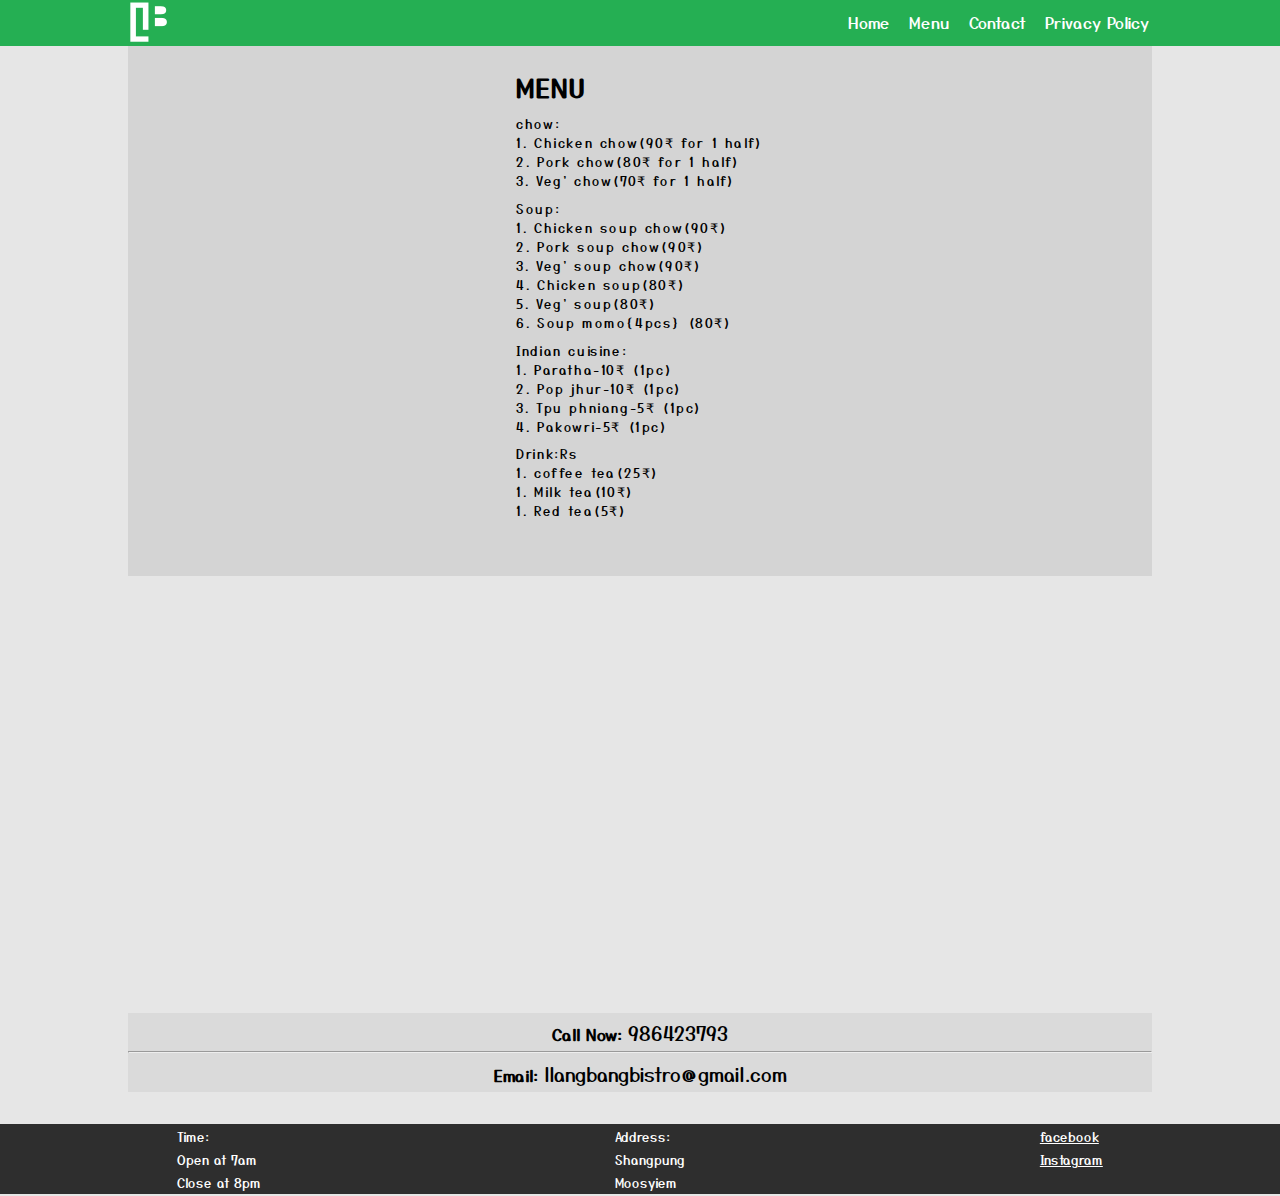
==== menu.html @ 3b8a1839 "change" ====
<!DOCTYPE html>
<html lang="en">

<head>
    <meta charset='utf-8'>
    <meta http-equiv='X-UA-Compatible' content='IE=edge'>
    <title>L.Langbang Bistro Website</title>
    <meta name='viewport' content='width=device-width, initial-scale=1'>
    <link rel='stylesheet' type='text/css' media='screen' href='css/style.css'>
    <link href="https://fonts.googleapis.com/css2?family=Yusei+Magic&display=swap" rel="stylesheet">
    <link rel="icon" href="./image/logopixel2.png" type = "image/x-icon">
    
</head>
<body>

  <header>
    <nav id="navbar">
      <div  class="header">
      <div ><a href="index.html" class="logo"></a></div>
        <ul class="nav"  id="nv">
          <a href="index.html"><li>Home</li></a>
		      <a href="menu.html"><li>Menu</li></a>
          <a href="#cont" id="cntac"><li>Contact</li></a>
          <a href="" id="prv"><li>Privacy Policy</li></a>
        </ul>
      </div>
	  <div class="burger" id="navop">
		  <div class="line1"></div>
		  <div class="line2"></div>
		  <div class="line3"></div>
	  </div>
    </nav>
</header>

<div id="mbo-d">
</div>
	
	<main>

	<section  class="menupg">
        <div>
		<div class="menunm">
      <h1>MENU</h1>
      <div>chow:                                              
            <p>1. Chicken chow(90&#8377; for 1 half)</P>
            <p>2. Pork chow(80&#8377; for 1 half)</p>
            <p>3. Veg' chow(70&#8377; for 1 half)</p>
      </div>

      <div>Soup:                                               
            <p>1. Chicken soup chow(90&#8377;)</p>
            <p>2. Pork soup chow(90&#8377;)</p>
            <p>3. Veg' soup chow(90&#8377;)</p>
            <p>4. Chicken soup(80&#8377;)</p>
            <p>5. Veg' soup(80&#8377;)</p>
            <p>6. Soup momo{4pcs} (80&#8377;)</p>
      </div>

      <div>Indian cuisine:                                          
            <p>1. Paratha-10&#8377; (1pc)</p>
            <p>2. Pop jhur-10&#8377; (1pc)</p>
            <p>3. Tpu phniang-5&#8377; (1pc)</p>
            <p>4. Pakowri-5&#8377; (1pc)</p>
      </div>

			<div>Drink:Rs
            <p>1. coffee tea(25&#8377;)</p>	
            <p>1. Milk tea(10&#8377;)</p>	
            <p>1. Red tea(5&#8377;)</p>	
      </div>
		</div>	
        </div>
    </section>

<div id="map" class="col-md-6 col-sm-6 col-xs-12">
  <a href="https://goo.gl/maps/NJChgNuBfyyqS7uT8" target="_blank">
    <div id="map-tile">
    <iframe src="https://www.google.com/maps/embed?pb=!1m18!1m12!1m3!1d3601.745974519477!2d92.35362931449018!3d25.480156426416283!2m3!1f0!2f0!3f0!3m2!1i1024!2i768!4f13.1!3m3!1m2!1s0x3750052fcbda7255%3A0xc67d109268aaf64d!2sL%20Langbang%20Food!5e0!3m2!1sen!2sin!4v1592208981000!5m2!1sen!2sin" width="100%" height="400px" frameborder="0" style="border:0;" allowfullscreen="" aria-hidden="false" tabindex="0"></iframe>
    <!--<iframe src="https://www.google.com/maps/embed?pb=!1m18!1m12!1m3!1d3084.675372390488!2d-76.71386218529199!3d39.3635874269356!2m3!1f0!2f0!3f0!3m2!1i1024!2i768!4f13.1!3m3!1m2!1s0x89c81a14e7817803%3A0xab20a0e99daa17ea!2sDavid+Chu&#39;s+China+Bistro!5e0!3m2!1sen!2sus!4v1452824864156" width="100%" height="250" frameborder="0" style="border:0" allowfullscreen></iframe>-->
    </div>
  </a>
</div>



<section id="cont">
		<div class="phone">
			<a href="tel:986423793"><b>Call Now:</b>
      <span>986423793</span>
      </a>
    </div>
    <hr>
		<div class="email">
			<a href="mailto:llangbangbistro@gmail.com"><b>Email:</b>
      <span>llangbangbistro@gmail.com</span>
      </a>
		</div>
	</section>

</main>

<footer>
        
        <section class="footer-content">
          <div class="address"> 
            <P>Time:</p>       
            <p>Open at 7am</p>
            <p>Close at 8pm</p>
          </div>

          <div class="address"> 
            <p>Address:</p>       
            <p>Shangpung</p>
            <p>Moosyiem</p>
          </div>

          <div class="info">
            <p><a href="#">facebook</a></p>
            <p><a href="https://www.instagram.com/langbangbistro/" target="_blank">Instagram</a></p>
          </div>

        </section>

      </footer> 

   <script src="./js/jquery-3.5.1.js"></script>
   <script src="./js/script.js"></script> 
</body>

</html>
---- css/style.css ----
* {
    margin: 0;
    padding: 0;
    box-sizing: border-box;
    font-family: 'Yusei Magic',sans-serif;
}

body {
    background-color: rgb(230, 230, 230);
}
.boD{
    background-color: rgb(0, 0, 0);
    position: absolute;
    top: 0%;
    width: 100%;
    height: 103.4rem;
    opacity: .4;
    z-index: 1;
}
.mboD{
    background-color: rgb(0, 0, 0);
    position: absolute;
    top: 0%;
    width: 100%;
    height: 75em;
    opacity: .4;
    z-index: 1;
}

/* start header */
#navbar {  
    background-color: rgb(37, 175, 83);
    transition: background-color 0.4s;
   width: 100%;
   z-index: 2;
   position: fixed;
}

  
  .logo a {
    list-style: none;
    text-decoration: none;
    font-size: 1.6rem;
    color: #ffffff;
  }

.nav {
    display: flex;
    justify-content: space-around;
    width: 10rem;
}
.nav a {
    list-style: none;
    text-decoration: none;
    font-size: 1.2rem;
    color: #ffffff;
}
.nav a:hover {
    cursor: pointer; 
    opacity: .8;
} 

.burger{
    cursor: pointer;
}
/* end header */

/* start intro */

.intro {
    margin-top: 4.5rem;
    display: flex;
    flex-flow: column;
    justify-items: center;
}
.greeding {
    font-size: 4rem;
    color: #FFF2F2;
    font-style:italic;
    letter-spacing: 0.4rem;
    text-shadow:1px 2px 2px #000 ;
}
.title {
    align-self: center;
    color: #ffffff;
    margin: 3.4rem;
    font-style:italic;
    text-shadow:1px 2px 2px #000 ;
    letter-spacing: 0.4rem;
}
/* end intro */

/* start Homepage */

.des {
    background-image: url("../image/img/img2.jpg");
    background-position: center;
    background-size: 24rem;
    overflow: hidden;
    width: 100%;
    height: 20rem;
    overflow: hidden;
}
.desinfo{
    text-align: center;
    left: 10%;
    margin-top: 20%;
    color: rgb(255, 255, 255);
    font-size: large;
}
.des2 {
    background-image: url("../image/11.jpg");
    background-position: bottom;
    background-size: 26rem;
    overflow: hidden;
    width: 100%;
    height: 20rem;
    overflow: hidden;
}
.des2info a {
    display: flex;
    justify-content: flex-end;
    margin-top: 13em;
    color: rgb(226, 226, 226);
    font-size: large;
}

.notice {
    background-color: rgb(218, 218, 218);
    padding: 5% 10%;
    text-align: center;
    color: rgb(26, 26, 26);
}
#about {
    height: 0px;
    width: 100% !important;
    overflow: hidden;
    font-size: 1rem;
    padding: 5% 20%;
    letter-spacing: .8px;

  -webkit-transition: height 0.8s;
  -moz-transition: height 0.8s;
  transition: height 0.8s;
}
.open {
  background-color: rgb(219, 219, 219);
  margin-top: 1rem;
  text-align: center;
  
  height: 31em !important;
  
  -webkit-transition: height 2s;
  -moz-transition: height 2s;
  transition: height 2s;
}


#cont {
    margin: 2rem 0 0;
    background-color: rgb(218, 218, 218);
}

#cont div {
    display: flex;
    flex-flow: column;
    justify-content: space-between;
    align-items: flex-start;
    height: 2.8rem;
} 
#cont a {
    text-decoration: none;
    color: rgb(0, 0, 0);
    border-radius: 15%;
    padding: .4rem;
}
.phone span {
    font-size: 1.2rem;
}
.email span {
    font-size: 1.2rem;
}
  
/* end homepage */

.gallery {
    display: grid;
    grid-template-columns: repeat(auto-fit, minmax(100px,1fr));
    grid-column-gap: 2px;
    grid-row-gap: 2px;
    padding: 2px;
}
.gallery img{
    width: 100%;
}
.gcontainer{
    text-align: center;
    background-color:  rgb(218, 218, 218);
    color: #1a1a1a;
    letter-spacing: .2em;
    margin-top: 1em;
}


/* start footer */
footer {
    width: 100%;;
    position: relative;
    height: 4.6rem;
    background-color: #2e2e2e !important;
}
/* end footer */

/* menu page */

.menupg {
    position: relative;
    display: flex;
    flex-direction: column;
    align-items: center;
    background-color: rgb(212, 212, 212);
    padding-top: 4em;
}
.menunm {
    position: relative;
    display: flex;
    flex-direction: column;
    justify-content: space-around;
    background-color: rgb(212, 212, 212);
    height: 40em;
    padding-bottom: 4em;
    letter-spacing: .2ch;
    font-size: .8em;
}

/* end menu page */

.greeting {
    position: relative;
    display: flex;
    flex-direction: column;
    justify-content: center;
    align-items: center;
    height: 100vh;
}
.greeting h1 {
    margin-top: 2em;
    text-align: center;
}


/********** Large devices only **********/
@media (min-width: 1200px) {

    main{
        display: flex;
        flex-direction: column;
        width: 80%;
        justify-content: center;
        margin: 0% 10% ;
    }
    
    .logo{
        position: absolute;
        left: 8rem;
        background-image: url("../image/logoipixel2.png");
        width: 43px;
        height: 46px;
    }
  #navbar { 
      width: 100%;
      height: 46px;
   }
   .nav {
       position: absolute;
       right: 7.6rem;
      width: 20rem;
  }
  .nav a {
      margin-top: .6rem;
      list-style: none;
      text-decoration: none;
      font-size: 1rem;
      color: #ffffff;
  }
  .des {
      background-image: url("../image/img/img2.jpg");
      background-position: center;
      background-size: 64rem;
      overflow: hidden;
      width: 100%;
      height: 100vh;
      overflow: hidden;
  }
  .desinfo{
      text-align: center;
      left: 10%;
      margin-top: 20%;
      color: rgb(226, 226, 226);
      font-size: large;
  }
  .des2 {
      background-image: url("../image/11.jpg");
      background-position: bottom;
      background-size: 64rem;
      overflow: hidden;
      width: 100%;
      height: 40rem;
      overflow: hidden;
  }
  .des2info a {
      display: flex;
      justify-content: flex-end;
      margin-top: 13em;
      color: rgb(226, 226, 226);
      font-size: large;
  }
  
  

  /* start homepage */
  .content {
      clear: both;
      display: flex;
      justify-content: space-around;
      margin: 2%;
  }

  .menu {
    margin: 0 1% 0;
    width: 90%;
    height: 18rem;
    border-radius: 4%;
}
.menuimg {
    background-image: url("../image/img/abtimg.jpg");
        background-position: top;
        background-size: 30rem;
        overflow: hidden;
        width: 100%;
        height: 100%;
        border-radius: 4%;
}

.menu a{
    text-decoration: none;
}
.menu a {
    text-align: center;
    color: rgb(255, 255, 255);
    font-size: 1.2rem;
}

  .mng {
      
      width: 90%;
      height: 18rem;
      border-radius: 4%;
  }
  .mngimg {
      background-image: url("../image/img/img1.jpg");
          background-position: top;
          background-size: 30rem;
          overflow: hidden;
          width: 100%;
          height: 100%;
          border-radius: 4%;
  }
  .mng a{
      text-decoration: none;
  }
  .mng a {
      text-align: center;
      color: rgb(255, 255, 255);
      font-size: 1.2rem;
  }

  
  .notice {
      background-color: rgb(219, 219, 219);
      padding: 5% 20%;
      text-align: center;
      color: rgb(26, 26, 26);
      font-size: 1rem;
  }

  #about {
    padding: 40px 30px;
}
.open {
    height: 16rem !important;
    margin-bottom: 1rem;
}

#cont {
  margin: 2rem 0 0;
  background-color: rgb(218, 218, 218);
  font-size: 1rem;
}

#cont div {
  display: flex;
  flex-flow: column;
  justify-content: space-around;
  align-items: center;
  height: 2.4rem;
} 
#cont a {
  text-decoration: none;
  color: rgb(0, 0, 0);
  border-radius: 15%;
  padding: .4rem;
}
.phone span{
  font-size: 1.2rem;
}
.email span {
  font-size: 1.2rem;
}
#cont a:hover {
    opacity: .8;
}
  /* end homepage */


/* start footer */
footer {
  margin-top: 2rem;
  width: 100%;
  bottom: 0%;
  position: relative;
  height: 4.4rem;
  background-color: #222222;
}
  .footer-content {
      display:flex;
      justify-content: space-around;
      font-size: .8rem;
      color: #ffffff;
  }
  .address, .info {
      margin-top: .2rem;
  }
  .address p {
      margin-bottom: 4px;
  }
  .info p {
      margin-bottom: 4px;
  }
  .info a{
      color: #ffffff;
  }
  /* End footer */
    
  }
  
  /********** Medium devices only (ipadpro) **********/
  @media (min-width: 992px) and (max-width: 1199px) {
      .logo{
          position: absolute;
          left:10px;
          background-image: url("../image/logoipixel2.png");
          width: 43px;
          height: 46px;
      }
    #navbar {  
        width: 100%;
        height: 47px;
     }
     .nav a{
         font-size: 2em;
         letter-spacing: .2ch;
     }

     .nav{
        background-color: rgb(37, 175, 83);
        display: flex;
        flex-flow: column;
        align-items: center;
        position: absolute;
        right: 0px;
        width: 60%;
        height: 94vh;
        margin-top: 2.9em;
        overflow: hidden;
        transform: translatex(100%);
        transition: transform 0.2s;   
    }
    .navopen{
        background-color: rgb(37, 175, 83);
        margin-top: 2.9em;
        transform: translatex(0%);
        transition: transform 0.4s;  
    }
    .burger{
        display: flex;
        flex-direction: column;
        position: absolute;
        right: 29px;
        height: 3em;
        width: 30px;
        margin-top: 1em;
    }
    .line1,.line2,.line3 {
        background-color: #FFF2F2;
        height: 2px;
        width: 30px;
        margin: 2px 0;
        z-index: 2;
    }
    .line1{
        
        transition: transform 0.4s;
    }
    .line2{
        opacity: 1;
        transition: opacity 1s;
    }
    .line3{
        
        transition: transform 0.4s;
    }
    .toggle .line1 {
        transform: rotate(-45deg) translate(-5.8px,4.6px);
        transition: transform 0.4s;
      }
      .toggle .line2 {
        opacity: 0;
        transition: opacity 0s;
      }
      .toggle .line3 {
        transform: rotate(45deg) translate(-4px,-3px);
        transition: transform 0.4s;
      }


    .des {
        background-image: url("../image/img/img2.jpg");
        background-position: center;
        background-size: 64rem;
        overflow: hidden;
        width: 100%;
        height: 40rem;
        overflow: hidden;
    }
    .desinfo{
        text-align: center;
        left: 10%;
        margin-top: 20%;
        color: rgb(226, 226, 226);
        font-size: large;
    }
    .des2 {
        background-image: url("../image/11.jpg");
        background-position: bottom;
        background-size: 64rem;
        overflow: hidden;
        width: 100%;
        height: 40rem;
        overflow: hidden;
    }
    .des2info a {
        display: flex;
        justify-content: flex-end;
        margin-top: 13em;
        color: rgb(226, 226, 226);
        font-size: large;
    }
    
   

    /* start homepage */
    .content {
        clear: both;
        display: flex;
        justify-content: space-around;
        margin: 2%;
    }
    .menu {
        margin: 0 1% 0;
        width: 90%;
        height: 18rem;
        border-radius: 4%;
    }
    .menuimg {
        background-image: url("../image/img/abtimg.jpg");
            background-position: top;
            background-size: 30rem;
            overflow: hidden;
            width: 100%;
            height: 100%;
            border-radius: 4%;
    }
    
    .menu a{
        text-decoration: none;
    }
    .menu a {
        text-align: center;
        color: rgb(255, 255, 255);
        font-size: 1.2rem;
    }


    .mng {
        
        width: 90%;
        height: 18rem;
        border-radius: 4%;
    }
    .mngimg {
        background-image: url("../image/img/img1.jpg");
            background-position: top;
            background-size: 30rem;
            overflow: hidden;
            width: 100%;
            height: 100%;
            border-radius: 4%;
    }
    .mng a{
        text-decoration: none;
    }
    .mng a {
        text-align: center;
        color: rgb(255, 255, 255);
        font-size: 1.2rem;
    }

    #map-tile{
        height: 400px;
    }
    
    .notice {
        background-color: rgb(219, 219, 219);
        padding: 5% 10%;
        text-align: center;
        color: rgb(26, 26, 26);
        font-size: 2rem;
    }

    #about {
        padding: 4px 30px;
        font-size: 1.3em;
    }
    .open {
        height: 16rem !important;
        margin-bottom: 1rem;
    }
  
  #cont {
    margin: 2rem 0 0;
    background-color: rgb(218, 218, 218);
    font-size: 1.2rem;
}

#cont div {
    display: flex;
    flex-flow: column;
    justify-content: space-around;
    align-items: center;
    height: 2.4rem;
} 
#cont a {
    text-decoration: none;
    color: rgb(0, 0, 0);
    border-radius: 15%;
    padding: .4rem;
}
.phone span{
    font-size: 1.4rem;
}
.email span {
    font-size: 1.4rem;
}
    
    /* end homepage */


/* start footer */
footer {
    margin-top: 2rem;
    width: 100%;
    bottom: 0%;
    position: relative;
    height: 8rem;
    background-color: #222222;
}
    .footer-content {
        display:flex;
        justify-content: space-around;
        font-size: 1.4rem;
        color: #ffffff;
    }
    .address, .info {
        margin-top: .4rem;
    }
    .address p {
        margin-bottom: 4px;
    }
    .info p {
        margin-bottom: 4px;
    }
    .info a{
        color: #ffffff;
    }
    /* End footer */

  }
  
  
  /********** Small devices only  (ipad)**********/
  @media (min-width: 768px) and (max-width: 991px) {
    .logo{
        position: absolute;
        left: 10px;
        background-image: url("../image/logoipixel2.png");
        width: 43px;
        height: 46px;
    }
    #navbar {
        height: 47px;
    }

    .nav{
        background-color: rgb(37, 175, 83);
        display: flex;
        flex-flow: column;
        align-items: center;
        position: absolute;
        right: 0px;
        width: 60%;
        height: 96vh;
        margin-top: 2.9em;
        overflow: hidden;
        transform: translatex(100%);
        transition: transform 0.2s;     
    }
    .navopen{
        background-color: rgb(37, 175, 83);
        margin-top: 2.9em;
        transform: translatex(0%);
        transition: transform 0.4s;   
    }
    .burger{
        display: flex;
        flex-direction: column;
        position: absolute;
        right: 29px;
        height: 3em;
        width: 30px;
        margin-top: 1em;
    }
    .line1,.line2,.line3 {
        background-color: #FFF2F2;
        height: 2px;
        width: 30px;
        margin: 2px 0;
        z-index: 2;
    }
    .line1{
        
        transition: transform 0.4s;
    }
    .line2{
        opacity: 1;
        transition: opacity 1s;
    }
    .line3{
        
        transition: transform 0.4s;
    }
    .toggle .line1 {
        transform: rotate(-45deg) translate(-5.8px,4.6px);
        transition: transform 0.4s;
      }
      .toggle .line2 {
        opacity: 0;
        transition: opacity 0s;
      }
      .toggle .line3 {
        transform: rotate(45deg) translate(-4px,-3px);
        transition: transform 0.4s;
      }


    .des {
        background-image: url("../image/img/img2.jpg");
        background-position: center;
        background-size: 88rem;
        overflow: hidden;
        width: 100%;
        height: 100vh;
        overflow: hidden;
    }
    .desinfo{
        text-align: center;
        left: 10%;
        margin-top: 20%;
        color: rgb(226, 226, 226);
        font-size: large;
    }
    .des2 {
        background-image: url("../image/11.jpg");
        background-position: bottom;
        background-size: 48rem;
        overflow: hidden;
        width: 100%;
        height: 20rem;
        overflow: hidden;
    }
    .des2info a {
        display: flex;
        justify-content: flex-end;
        margin-top: 13em;
        color: rgb(226, 226, 226);
        font-size: large;
    }
    
   

    /* start homepage */
    .content {
        clear: both;
        display: flex;
        justify-content: space-around;
    }
    .menu {
        margin: 2% 1% 0;
        width: 90%;
        height: 18rem;
        border-radius: 4%;
    }
    .menuimg {
        background-image: url("../image/img/abtimg.jpg");
            background-position: top;
            background-size: 27rem;
            overflow: hidden;
            width: 100%;
            height: 100%;
            border-radius: 4%;
    }
    
    .menu a{
        text-decoration: none;
    }
    .menu a {
        text-align: center;
        color: rgb(255, 255, 255);
        font-size: 1.2rem;
    }


    .mng {
        margin: 2%;
        width: 90%;
        height: 18rem;
        border-radius: 4%;
    }
    .mngimg {
        background-image: url("../image/img/img1.jpg");
        background-position: top;
        background-size: 27rem;
        overflow: hidden;
        width: 100%;
        height: 100%;
        border-radius: 4%;
    } 
    
    .mng a {
        text-decoration: none;
        text-align: center;
        color: rgb(255, 255, 255);
        font-size: 1.2rem;
    }
    
    
    .notice {
        background-color: rgb(219, 219, 219);
        padding: 5% 10%;
        text-align: center;
        font-size: 1.4rem;
        color: rgb(26, 26, 26);
    }

    #about {
        padding: 4px 30px;
    }
    .open {
        height: 16rem !important;
        margin-bottom: 1rem;
    }  

  
  #cont {
    margin: 2rem 0 0;
    background-color: rgb(218, 218, 218);
    font-size: 1.4rem;
}

#cont div {
    display: flex;
    flex-flow: column;
    justify-content: space-around;
    align-items: center;
    height: 2.4rem;
} 
#cont a {
    text-decoration: none;
    color: rgb(0, 0, 0);
    border-radius: 15%;
    padding: .4rem;
}
.phone span{
    font-size: 1.6rem;
}
.email span {
    font-size: 1.6rem;
}
    
    /* end homepage */


/* start footer */
footer {
    margin-top: 2rem;
    width: 100%;
    bottom: 0%;
    position: relative;
    height: 4.6rem;
    background-color: #222222;
}
    .footer-content {
        display:flex;
        justify-content: space-around;
        font-size: 1rem;
        color: #ffffff;
    }
    .address, .info {
        margin-top: .4rem;
    }
    .address p {
        margin-bottom: 4px;
    }
    .info p {
        margin-bottom: 4px;
    }
    .info a{
        color: #ffffff;
    }
    /* End footer */

  }
  
  
  /********** Extra small devices only (SURFACE DOU)**********/
  @media (min-width: 480px) and (max-width: 767px) {

    .logo{
        position: absolute;
        left: 34px;
        background-image: url("../image/logoipixel2.png");
        width: 43px;
        height: 46px;
    }
    #navbar {
        height: 47px;
    }
    
    .nav{
        background-color: rgb(37, 175, 83);
        display: flex;
        flex-flow: column;
        align-items: center;
        position: absolute;
        right: 0px;
        width: 60%;
        height: 94vh;
        margin-top: 2.9em;
        overflow: hidden;
        transform: translatex(100%);
        transition: transform 0.2s;   
    }
    .navopen{
        background-color: rgb(37, 175, 83);
        margin-top: 2.9em;
        transform: translatex(0%);
        transition: transform 0.4s;  
    }
    .burger{
        display: flex;
        flex-direction: column;
        position: absolute;
        right: 29px;
        height: 3em;
        width: 30px;
        margin-top: .8em;
    }
    .line1,.line2,.line3 {
        background-color: #FFF2F2;
        height: 2px;
        width: 30px;
        margin: 2px 0;
        z-index: 2;
    }
    .line1{
        
        transition: transform 0.4s;
    }
    .line2{
        opacity: 1;
        transition: opacity 1s;
    }
    .line3{
        
        transition: transform 0.4s;
    }
    .toggle .line1 {
        transform: rotate(-45deg) translate(-5.8px,4.6px);
        transition: transform 0.4s;
      }
      .toggle .line2 {
        opacity: 0;
        transition: opacity 0s;
      }
      .toggle .line3 {
        transform: rotate(45deg) translate(-4px,-3px);
        transition: transform 0.4s;
      }


    .des {
        background-image: url("../image/img/img2.jpg");
        background-position: center;
        background-size: 34rem;
        overflow: hidden;
        width: 100%;
        height: 20rem;
        overflow: hidden;
    }
    .desinfo{
        text-align: center;
        left: 10%;
        margin-top: 20%;
        color: rgb(226, 226, 226);
        font-size: large;
    }
    .des2 {
        background-image: url("../image/11.jpg");
        background-position: bottom;
        background-size: 34rem;
        overflow: hidden;
        width: 100%;
        height: 20rem;
        overflow: hidden;
    }
    .des2info a {
        display: flex;
        justify-content: flex-end;
        margin-top: 13em;
        color: rgb(226, 226, 226);
        font-size: large;
    }
    
    .greeding {
        position: absolute;
        margin: 0% 30% ;
        font-size: 1rem;
        color: #FFF2F2;
        font-style:italic;
        letter-spacing: 0.4rem;
        text-shadow:1px 2px 2px #000 ;
    }
    .title {
        position: absolute;
        margin: 80% 26% 20%;
        font-size: .6rem;
        color: #FFF2F2;
        font-style:italic;
        letter-spacing: 0.4rem;
    }

    .cake{
        background-image: url("../image/28.jpg");
        background-position: center;
        background-size: 33rem;
        overflow: hidden;
        border: 2px solid #000;
        width: 100%;
        height: 33rem;
    }

    /* start homepage */
    .content {
        clear: both;
        display: flex;
        flex-flow: column;
        align-items: center;
        justify-content: space-around;
        margin: 2%;
    }
    .menu {
        margin: 0 1% 2%;
        width: 90%;
        height: 18rem;
        
    }
    .menuimg {
        background-image: url("../image/img/abtimg.jpg");
            background-position: top;
            background-size: 30rem;
            overflow: hidden;
            width: 100%;
            height: 100%;
            border-radius: 4%;
    }
    
    .menu a{
        text-decoration: none;
    }
    .menu a {
        text-align: center;
        color: rgb(255, 255, 255);
        font-size: 1.2rem;
    }


    .mng {
        
        width: 90%;
        height: 18rem;
        border-radius: 4%;
    }
    .mngimg {
        background-image: url("../image/img/img1.jpg");
            background-position: top;
            background-size: 30rem;
            overflow: hidden;
            width: 100%;
            height: 100%;
            border-radius: 4%;
    }
    .mng a{
        text-decoration: none;
    }
    .mng a {
        text-align: center;
        color: rgb(255, 255, 255);
        font-size: 1.2rem;
    }
    
    /* end homepage */

    #about {
        padding: 4px 30px;
    }
    .open {
        height: 16rem !important;
        margin-bottom: 1rem;
    }
    
    #cont {
        margin: 2rem 0 0;
        background-color: rgb(218, 218, 218);
    }

    #cont div {
        display: flex;
        flex-flow: column;
        justify-content: space-between;
        align-items: flex-start;
        height: 2.4rem;
        padding-left: 16%;
    } 
    #cont a {
        text-decoration: none;
        color: rgb(0, 0, 0);
        border-radius: 15%;
        padding: .4rem;
    }
    .phone span {
        font-size: 1rem;
    }
    .email span {
        font-size: 1rem;
    }


/* start footer */
footer {
    margin-top: 2rem;
    width: 100%;
    bottom: 0%;
    position: relative;
    height: 4.6rem;
    background-color: #222222;
    }   
    .footer-content {
        display:flex;
        justify-content: space-around;
        font-size: 1rem;
        color: #ffffff;
    }
    .address, .info {
        margin-top: .2em;
    }
    .address p {
        margin-bottom: 4px;
    }
    .info p {
        margin-bottom: 4px;
    }
    .info a{
        color: #ffffff;
    }
    /* End footer */

  }
  
  /********** Super extra small devices Only :-) (e.g., pixel 2) **********/

@media (min-width: 377px) and (max-width: 479px) {
    #navbar{
        height: 48px;
    }
    .logo{
        position: absolute;
        left: 18px;
        background-image: url("../image/logoipixel2.png");
        width: 43px;
        height: 46px;
    }
    .nav{
        background-color: rgb(37, 175, 83);
        display: flex;
        flex-flow: column;
        align-items: center;
        position: absolute;
        right: 0px;
        height: 94vh;
        width: 60%;
        margin-top: 2.9em;
        overflow: hidden;
        transform: translatex(100%);
        transition: transform 0.2s;  
    }
    .navopen{
        transform: translatex(0%);
        background-color: rgb(37, 175, 83);
        margin-top: 2.9em;
        transition: transform 0.4s;
    }
    .burger{
        display: flex;
        flex-direction: column;
        position: absolute;
        right: 29px;
        height: 3em;
        width: 30px;
        margin-top: .8em;
    }
    .line1,.line2,.line3 {
        background-color: #FFF2F2;
        height: 2px;
        width: 30px;
        margin: 2px 0;
        z-index: 2;
    }
    .line1{
        
        transition: transform 0.4s;
    }
    .line2{
        opacity: 1;
        transition: opacity 1s;
    }
    .line3{
        
        transition: transform 0.4s;
    }
    .toggle .line1 {
        transform: rotate(-45deg) translate(-5.8px,4.6px);
        transition: transform 0.4s;
      }
      .toggle .line2 {
        opacity: 0;
        transition: opacity 0s;
      }
      .toggle .line3 {
        transform: rotate(45deg) translate(-4px,-3px);
        transition: transform 0.4s;
      }


        .intro {
            margin-top: 3.6rem;
        }
        /* home */
        .des {
            background-size: 30rem;
            height: 22rem;
            overflow: hidden;
        }
        .desinfo{
            text-align: center;
            left: 10%;
            margin-top: 30%;
            color: rgb(226, 226, 226);
            font-size: large;
        }
    
        .des2 {
            height: 22rem;
            overflow: hidden;
        }
    
        /* end home */


        /* start homepage */
        .content {
            clear: both;
            display: flex;
            flex-flow: column;
        }
        .menu {
            margin: 5% 0 5% 5%;
            width: 90%;
            height: 18rem;
            border-radius: 4%;
        }
        .menuimg {
            background-image: url("../image/img/abtimg.jpg");
                background-position: top;
                background-size: 27rem;
                overflow: hidden;
                width: 100%;
                height: 100%;
                border-radius: 4%;
        }
        
        .menu a{
            text-decoration: none;
        }
        .menu a {
            text-align: center;
            color: rgb(255, 255, 255);
            font-size: 1.2rem;
        }


        .mng {
            
            margin: 5% 0 5% 5%;
            width: 90%;
            height: 18rem;
            border-radius: 4%;
        }
        .mngimg {
            background-image: url("../image/img/img1.jpg");
                background-position: top;
                background-size: 27rem;
                overflow: hidden;
                width: 100%;
                height: 100%;
                border-radius: 4%;
        }
        .mng a{
            text-decoration: none;
        }
        .mng a {
            text-align: center;
            color: rgb(255, 255, 255);
            font-size: 1.2rem;
        }

        #about {
            padding: 10px 20px;
        }
        .open {
            height: 24rem !important;
            margin-bottom: 1rem;
        }
    
    /* end homepage */
    
  #cont {
    margin: 2rem 0 0;
    background-color: rgb(218, 218, 218);
}

#cont div {
    display: flex;
    flex-flow: column;
    justify-content: space-between;
    align-items: flex-start;
    height: 2.4rem;
    padding-left: 12.8%;
} 
#cont a {
    text-decoration: none;
    color: rgb(0, 0, 0);
    border-radius: 15%;
    padding: .4rem;
}
.phone span {
    font-size: 1rem;
}
.email span {
    font-size: 1rem;
}


    /* start footer */
        footer {
        margin-top: 2rem;
        width: 100%;
        bottom: 0%;
        position: relative;
        height: 4.8rem;
        background-color: #222222;
        }
        .footer-content {
            display:flex;
            justify-content: space-around;
            font-size: .8rem;
            color: #ffffff;
        }
        .address, .info {
            margin-top: .4em;
        }
        .address p {
            margin-bottom: 4px;
        }
        .info p {
            margin-bottom: 4px;
        }
        .info a{
            color: #ffffff;
        }
        /* End footer */
}

/********** Super super extra small devices Only :-) (e.g., iPhone 6) **********/

@media (min-width:361px) and (max-width: 376px) {

    #navbar {
        height: 36px;
    }

    .logo{
        position: absolute;
        left: 18px;
        background-image: url("../image/logoiphone6.png");
        width: 32px;
        height: 34px;
    }
    .nav{
        background-color: rgb(37, 175, 83);
        display: flex;
        flex-flow: column;
        align-items: center;
        position: absolute;
        right: 0px;
        height: 94vh;
        width: 60%;
        margin-top: 2em;
        overflow: hidden;
        transform: translatex(100%);
        transition: transform 0.2s;   
    }
    .navopen{
        transform: translatex(0%);
        background-color: rgb(37, 175, 83);
        margin-top: 2em;
        transition: transform 0.4s;
    }
    .burger{
        display: flex;
        flex-direction: column;
        position: absolute;
        right: 29px;
        height: 3em;
        width: 30px;
        margin-top: .6em;
    }
    .line1,.line2,.line3 {
        background-color: #FFF2F2;
        height: 2px;
        width: 30px;
        margin: 2px 0;
        z-index: 2;
    }
    .line1{
        
        transition: transform 0.4s;
    }
    .line2{
        opacity: 1;
        transition: opacity 1s;
    }
    .line3{
        
        transition: transform 0.4s;
    }
    .toggle .line1 {
        transform: rotate(-45deg) translate(-5.8px,4.6px);
        transition: transform 0.4s;
      }
      .toggle .line2 {
        opacity: 0;
        transition: opacity 0s;
      }
      .toggle .line3 {
        transform: rotate(45deg) translate(-4px,-3px);
        transition: transform 0.4s;
      }
    

    .intro {
        margin-top: 3.6rem;
    }
    /* home */
    .des {
        background-size: 30rem;
        height: 22rem;
        overflow: hidden;
    }
    .desinfo{
        text-align: center;
        left: 10%;
        margin-top: 30%;
        color: rgb(226, 226, 226);
        font-size: large;
    }

    .des2 {
        height: 22rem;
        overflow: hidden;
    }

    /* end home */

   
    /* start homepage */
    .content {
        clear: both;
        display: flex;
        flex-flow: column;
    }
    .menu {
        margin: 5% 0 5% 5%;
        width: 90%;
        height: 18rem;
        border-radius: 4%;
    }
    .menuimg {
        background-image: url("../image/img/abtimg.jpg");
            background-position: top;
            background-size: 27rem;
            overflow: hidden;
            width: 100%;
            height: 100%;
            border-radius: 4%;
    }
    
    .menu a{
        text-decoration: none;
    }
    .menu a {
        text-align: center;
        color: rgb(255, 255, 255);
        font-size: 1.2rem;
    }


    .mng {
        
        margin: 5% 0 5% 5%;
        width: 90%;
        height: 18rem;
        border-radius: 4%;
    }
    .mngimg {
        background-image: url("../image/img/img1.jpg");
            background-position: top;
            background-size: 27rem;
            overflow: hidden;
            width: 100%;
            height: 100%;
            border-radius: 4%;
    }
    .mng a{
        text-decoration: none;
    }
    .mng a {
        text-align: center;
        color: rgb(255, 255, 255);
        font-size: 1.2rem;
    }


    #about {
        padding: 4px 16px;
    }
    .open {
        height: 21rem !important;
        margin-bottom: 1rem;
    }
    
  #cont {
    margin: 2rem 0 0;
    background-color: rgb(218, 218, 218);
}

#cont div {
    display: flex;
    flex-flow: column;
    justify-content: space-between;
    align-items: flex-start;
    height: 2.4rem;
    padding-left: 10%;
} 
#cont a {
    text-decoration: none;
    color: rgb(0, 0, 0);
    border-radius: 15%;
    padding: .4rem;
}
.phone span {
    font-size: 1rem;
}
.email span {
    font-size: 1rem;
}



    /* start footer */
        footer {
            margin-top: 2rem;
            width: 100%;
            bottom: 0%;
            position: relative;
            height: 4rem;
            background-color: #222222;
        }
        .footer-content {
            display:flex;
            justify-content: space-around;
            font-size: .8rem;
            color: #ffffff;
        }
        .address, .info {
            margin-top: .6em;
        }
        .address p {
            margin-bottom: 4px;
        }
        .info p {
            margin-bottom: 4px;
        }
        .info a{
            color: #ffffff;
        }
        /* End footer */
}


/* for iphone 5 */
@media (max-width:360px) {
    #navbar{
        height: 34px;
    }
    .logo{
        position: absolute;
        left: 14px;
        background-image: url("../image/logoiphone5.png");
        width: 30px;
        height: 32px;
    }
    .nav{
        background-color: rgb(37, 175, 83);
        display: flex;
        flex-flow: column;
        align-items: center;
        position: absolute;
        right: 0px;
        width: 60%;
        height: 95vh;
        margin-top: 2em;
        overflow: hidden;
        transform: translatex(100%);
        transition: transform 0.2s;   
    }
    .navopen{
        background-color: rgb(37, 175, 83);
        margin-top: 2em;
        transform: translatex(0%);
        transition: transform 0.4s;
    }
    .burger{
        display: flex;
        flex-direction: column;
        position: absolute;
        right: 29px;
        height: 3em;
        width: 30px;
        margin-top: .6em;
    }
    .line1,.line2,.line3 {
        background-color: #FFF2F2;
        height: 2px;
        width: 30px;
        margin: 2px 0;
        z-index: 2;
    }
    .line1{
        
        transition: transform 0.4s;
    }
    .line2{
        opacity: 1;
        transition: opacity 1s;
    }
    .line3{
        
        transition: transform 0.4s;
    }
    .toggle .line1 {
        transform: rotate(-45deg) translate(-5.8px,4.6px);
        transition: transform 0.4s;
      }
      .toggle .line2 {
        opacity: 0;
        transition: opacity 0s;
      }
      .toggle .line3 {
        transform: rotate(45deg) translate(-4px,-3px);
        transition: transform 0.4s;
      }


    .intro {
        margin-top: 3.6rem;
    }
    /* home */
    .des {
        background-size: 30rem;
        height: 22rem;
        overflow: hidden;
    }
    .desinfo{
        text-align: center;
        left: 10%;
        margin-top: 30%;
        color: rgb(226, 226, 226);
        font-size: large;
    }

    .des2 {
        height: 22rem;
        overflow: hidden;
    }

    /* end home */


    .menu {
        margin: 5% 0 5% 5%;
        width: 90%;
        height: 18rem;
        border-radius: 4%;
    }
    .menuimg {
        background-image: url("../image/img/abtimg.jpg");
            background-position: top;
            background-size: 27rem;
            overflow: hidden;
            width: 100%;
            height: 100%;
            border-radius: 4%;
    }
    
    .menu a{
        text-decoration: none;
    }
    .menu a {
        text-align: center;
        color: rgb(255, 255, 255);
        font-size: 1.2rem;
    }


        .mng {
            margin: 5% 0 5% 5%;
            width: 90%;
            height: 18rem;
            border-radius: 4%;
        }
        .mngimg{
            background-image: url("../image/img/img1.jpg");
            background-position: top;
            background-size: 27rem;
            overflow: hidden;
            width: 100%;
            height: 100%;
            border-radius: 4%;
        }
        .mng a{
            text-decoration: none;
        }
        .mng a {
            text-align: center;
            color: rgb(255, 255, 255);
            font-size: 1.2rem;
        }

        #about {
            padding: 1px 16px;
        }
        .open {
            height: 28rem !important;
            margin-bottom: 1rem;
        }
        

            .gallery {
                display: grid;
                grid-template-columns: repeat(auto-fit, minmax(60px,1fr));
                grid-column-gap: 2px;
                grid-row-gap: 2px;
                padding: 2px;
            }
            .gcontainer{
                font-size: 8px;
            }

  #cont {
    margin: 2rem 0 0;
    background-color: rgb(218, 218, 218);
}

#cont div {
    display: flex;
    flex-flow: column;
    justify-content: space-between;
    align-items: flex-start;
    height: 2.4rem;
    padding-left: 2%;
} 
#cont a {
    text-decoration: none;
    color: rgb(0, 0, 0);
    border-radius: 15%;
    padding: .4rem;
}
.phone span {
    font-size: 1rem;
}
.email span {
    font-size: 1rem;
}
        
        /* start footer */
        footer {
            margin-top: 2rem;
            width: 100%;
            bottom: 0%;
            position: relative;
            height: 4.8rem;
            background-color: #222222;
        }
        .footer-content {
            display:flex;
            justify-content: space-around;
            font-size: .8rem;
            color: #ffffff;
        }
        .address, .info {
            margin-top: .6em;
        }
        .address p {
            margin-bottom: 4px;
        }
        .info p {
            margin-bottom: 4px;
        }
        .info a{
            color: #ffffff;
        }
        /* End footer */
}
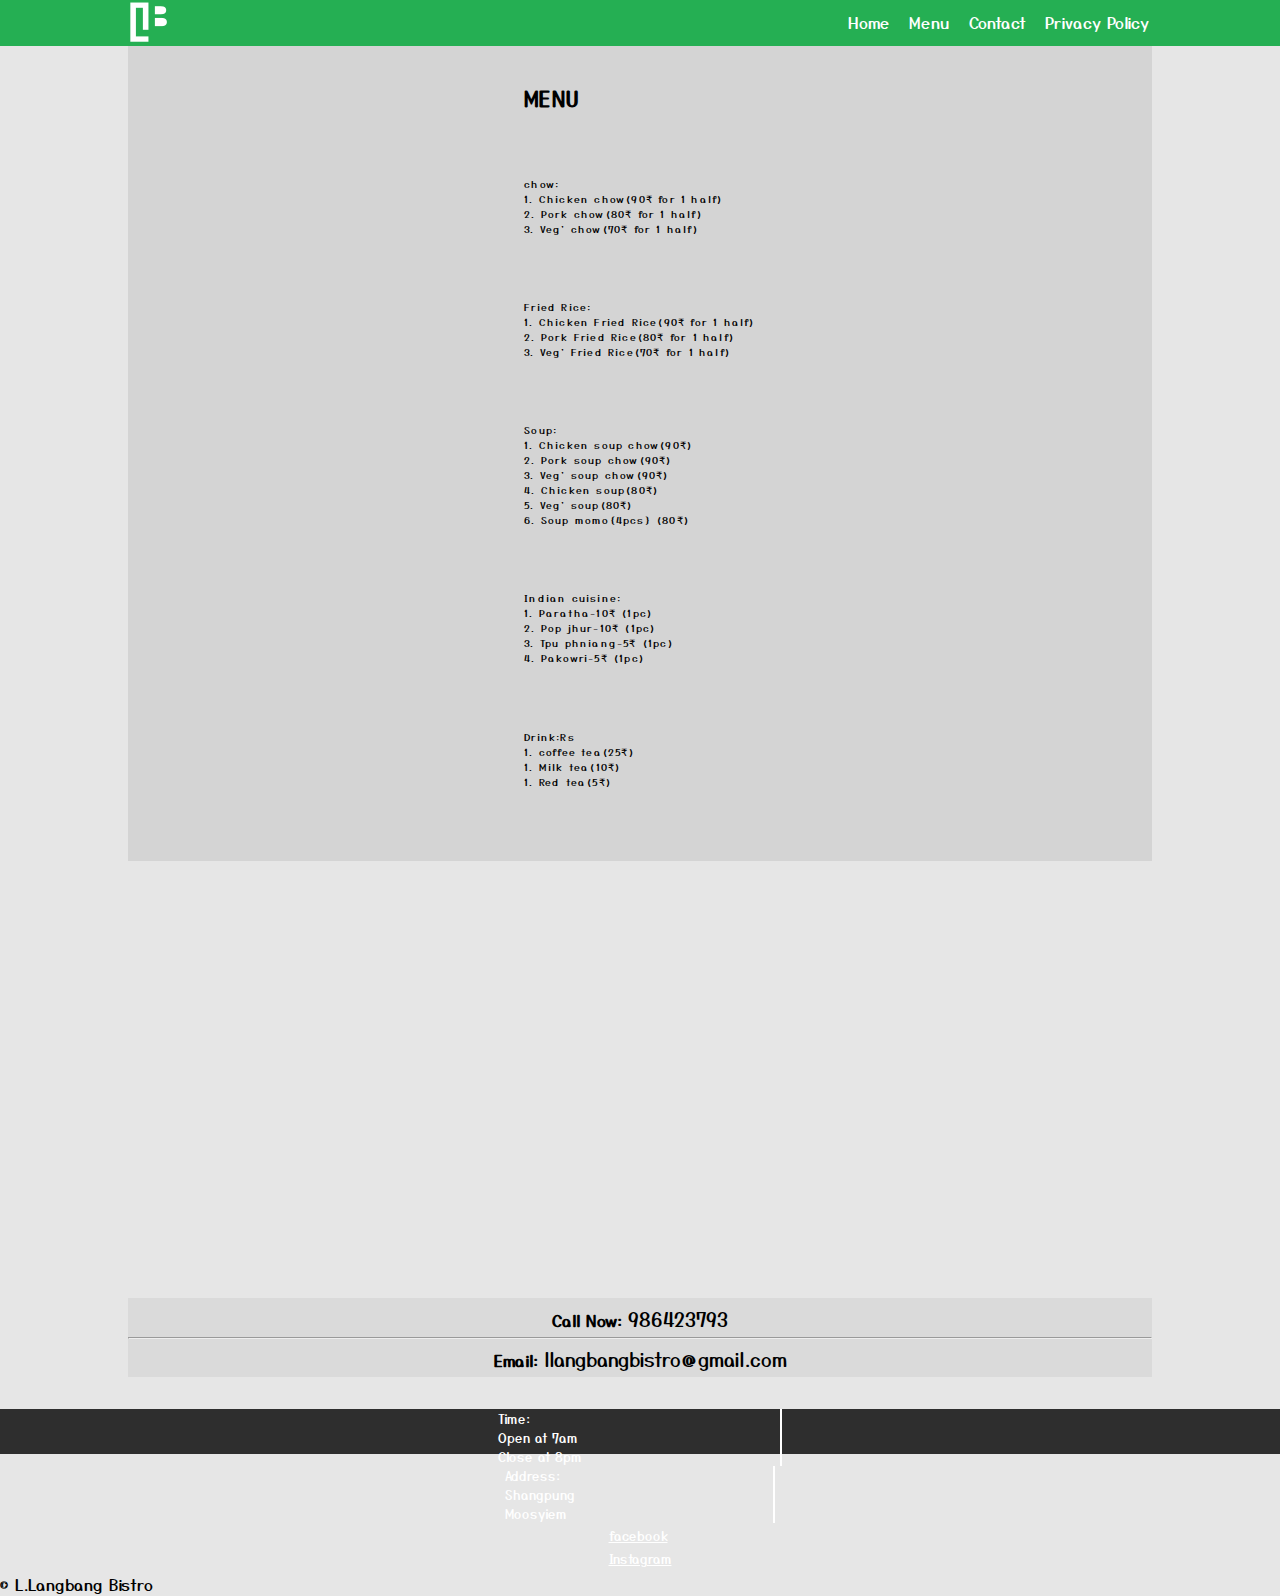
==== commit 917281af: "change the content a bit" ====
--- a/menu.html
+++ b/menu.html
@@ -39,36 +39,42 @@
 
 	<section  class="menupg">
         <div>
-		<div class="menunm">
-      <h1>MENU</h1>
-      <div>chow:                                              
-            <p>1. Chicken chow(90&#8377; for 1 half)</P>
-            <p>2. Pork chow(80&#8377; for 1 half)</p>
-            <p>3. Veg' chow(70&#8377; for 1 half)</p>
-      </div>
+		    <div class="menunm">
+          <h1>MENU</h1>
+            <div>chow:                                              
+                  <p>1. Chicken chow(90&#8377; for 1 half)</P>
+                  <p>2. Pork chow(80&#8377; for 1 half)</p>
+                  <p>3. Veg' chow(70&#8377; for 1 half)</p>
+            </div>
 
-      <div>Soup:                                               
-            <p>1. Chicken soup chow(90&#8377;)</p>
-            <p>2. Pork soup chow(90&#8377;)</p>
-            <p>3. Veg' soup chow(90&#8377;)</p>
-            <p>4. Chicken soup(80&#8377;)</p>
-            <p>5. Veg' soup(80&#8377;)</p>
-            <p>6. Soup momo{4pcs} (80&#8377;)</p>
-      </div>
+            <div>Fried Rice:                                              
+              <p>1. Chicken Fried Rice(90&#8377; for 1 half)</P>
+              <p>2. Pork Fried Rice(80&#8377; for 1 half)</p>
+              <p>3. Veg' Fried Rice(70&#8377; for 1 half)</p>
+            </div>
 
-      <div>Indian cuisine:                                          
-            <p>1. Paratha-10&#8377; (1pc)</p>
-            <p>2. Pop jhur-10&#8377; (1pc)</p>
-            <p>3. Tpu phniang-5&#8377; (1pc)</p>
-            <p>4. Pakowri-5&#8377; (1pc)</p>
-      </div>
+            <div>Soup:                                               
+                  <p>1. Chicken soup chow(90&#8377;)</p>
+                  <p>2. Pork soup chow(90&#8377;)</p>
+                  <p>3. Veg' soup chow(90&#8377;)</p>
+                  <p>4. Chicken soup(80&#8377;)</p>
+                  <p>5. Veg' soup(80&#8377;)</p>
+                  <p>6. Soup momo{4pcs} (80&#8377;)</p>
+            </div>
 
-			<div>Drink:Rs
-            <p>1. coffee tea(25&#8377;)</p>	
-            <p>1. Milk tea(10&#8377;)</p>	
-            <p>1. Red tea(5&#8377;)</p>	
-      </div>
-		</div>	
+            <div>Indian cuisine:                                          
+                  <p>1. Paratha-10&#8377; (1pc)</p>
+                  <p>2. Pop jhur-10&#8377; (1pc)</p>
+                  <p>3. Tpu phniang-5&#8377; (1pc)</p>
+                  <p>4. Pakowri-5&#8377; (1pc)</p>
+            </div>
+
+            <div>Drink:Rs
+                  <p>1. coffee tea(25&#8377;)</p>	
+                  <p>1. Milk tea(10&#8377;)</p>	
+                  <p>1. Red tea(5&#8377;)</p>	
+            </div>
+		    </div>	
         </div>
     </section>
 
@@ -120,6 +126,7 @@
           </div>
 
         </section>
+        <div class="crght">&#169; L.Langbang Bistro</div>
 
       </footer> 
 
--- a/css/style.css
+++ b/css/style.css
@@ -64,31 +64,6 @@
     cursor: pointer;
 }
 /* end header */
-
-/* start intro */
-
-.intro {
-    margin-top: 4.5rem;
-    display: flex;
-    flex-flow: column;
-    justify-items: center;
-}
-.greeding {
-    font-size: 4rem;
-    color: #FFF2F2;
-    font-style:italic;
-    letter-spacing: 0.4rem;
-    text-shadow:1px 2px 2px #000 ;
-}
-.title {
-    align-self: center;
-    color: #ffffff;
-    margin: 3.4rem;
-    font-style:italic;
-    text-shadow:1px 2px 2px #000 ;
-    letter-spacing: 0.4rem;
-}
-/* end intro */
 
 /* start Homepage */
 
@@ -227,7 +202,7 @@
     flex-direction: column;
     justify-content: space-around;
     background-color: rgb(212, 212, 212);
-    height: 40em;
+    height: 90vh;
     padding-bottom: 4em;
     letter-spacing: .2ch;
     font-size: .8em;
@@ -420,6 +395,30 @@
 #cont a:hover {
     opacity: .8;
 }
+
+
+.menupg{
+    font-size: .8em;
+}
+
+
+/* time and adress */
+
+.linfo{
+    background-color: rgb(218, 218, 218);
+    display: flex;
+    justify-content: space-around;
+    margin-bottom: 2rem;
+    padding: 2em;
+    font-size: 1em;
+}
+.address{
+    padding-right: 15.4em;
+    border-right: 2px solid #fff;
+}
+
+/* time and adress */
+
   /* end homepage */
 
 
@@ -429,20 +428,19 @@
   width: 100%;
   bottom: 0%;
   position: relative;
-  height: 4.4rem;
+  height: 2.8rem;
   background-color: #222222;
 }
   .footer-content {
       display:flex;
       justify-content: space-around;
+      flex-direction: column;
+      align-items: center;
       font-size: .8rem;
       color: #ffffff;
   }
-  .address, .info {
+  .info {
       margin-top: .2rem;
-  }
-  .address p {
-      margin-bottom: 4px;
   }
   .info p {
       margin-bottom: 4px;
@@ -550,22 +548,7 @@
         color: rgb(226, 226, 226);
         font-size: large;
     }
-    .des2 {
-        background-image: url("../image/11.jpg");
-        background-position: bottom;
-        background-size: 64rem;
-        overflow: hidden;
-        width: 100%;
-        height: 40rem;
-        overflow: hidden;
-    }
-    .des2info a {
-        display: flex;
-        justify-content: flex-end;
-        margin-top: 13em;
-        color: rgb(226, 226, 226);
-        font-size: large;
-    }
+    
     
    
 
@@ -672,6 +655,28 @@
 .email span {
     font-size: 1.4rem;
 }
+
+.menupg{
+    font-size: 1.9em;
+}
+
+
+        /* time and adress */
+
+        .linfo{
+            background-color: rgb(218, 218, 218);
+            display: flex;
+            justify-content: space-around;
+            margin-bottom: 2rem;
+            padding: 2em;
+            font-size: 1.4em;
+        }
+        .address{
+            padding-right: 10em;
+            border-right: 2px solid #fff;
+        }
+
+        /* time and adress */
     
     /* end homepage */
 
@@ -682,20 +687,19 @@
     width: 100%;
     bottom: 0%;
     position: relative;
-    height: 8rem;
+    height: 5rem;
     background-color: #222222;
 }
     .footer-content {
         display:flex;
         justify-content: space-around;
+        flex-direction: column;
+        align-items: center;
         font-size: 1.4rem;
         color: #ffffff;
     }
-    .address, .info {
+    .info {
         margin-top: .4rem;
-    }
-    .address p {
-        margin-bottom: 4px;
     }
     .info p {
         margin-bottom: 4px;
@@ -799,22 +803,7 @@
         color: rgb(226, 226, 226);
         font-size: large;
     }
-    .des2 {
-        background-image: url("../image/11.jpg");
-        background-position: bottom;
-        background-size: 48rem;
-        overflow: hidden;
-        width: 100%;
-        height: 20rem;
-        overflow: hidden;
-    }
-    .des2info a {
-        display: flex;
-        justify-content: flex-end;
-        margin-top: 13em;
-        color: rgb(226, 226, 226);
-        font-size: large;
-    }
+    
     
    
 
@@ -916,6 +905,13 @@
 .email span {
     font-size: 1.6rem;
 }
+
+.menupg{
+    font-size: 1.4em;
+}
+
+        
+
     
     /* end homepage */
 
@@ -926,12 +922,14 @@
     width: 100%;
     bottom: 0%;
     position: relative;
-    height: 4.6rem;
+    height: 4rem;
     background-color: #222222;
 }
     .footer-content {
         display:flex;
         justify-content: space-around;
+        flex-direction: column;
+        align-items: center;
         font-size: 1rem;
         color: #ffffff;
     }
@@ -1147,6 +1145,23 @@
         color: rgb(255, 255, 255);
         font-size: 1.2rem;
     }
+
+
+    /* time and adress */
+
+.linfo{
+    background-color: rgb(218, 218, 218);
+    display: flex;
+    justify-content: space-around;
+    margin-bottom: 2rem;
+    padding: 2em;
+}
+.address{
+    padding-right: 2.8em;
+    border-right: 2px solid #fff;
+}
+
+/* time and adress */
     
     /* end homepage */
 
@@ -1191,20 +1206,19 @@
     width: 100%;
     bottom: 0%;
     position: relative;
-    height: 4.6rem;
+    height: 3.6rem;
     background-color: #222222;
     }   
     .footer-content {
         display:flex;
         justify-content: space-around;
+        flex-direction: column;
+        align-items: center;
         font-size: 1rem;
         color: #ffffff;
     }
-    .address, .info {
+    .info {
         margin-top: .2em;
-    }
-    .address p {
-        margin-bottom: 4px;
     }
     .info p {
         margin-bottom: 4px;
@@ -1380,6 +1394,22 @@
             height: 24rem !important;
             margin-bottom: 1rem;
         }
+
+        /* time and adress */
+
+        .linfo{
+            background-color: rgb(218, 218, 218);
+            display: flex;
+            justify-content: space-around;
+            margin-bottom: 2rem;
+            padding: 2em;
+        }
+        .address{
+            padding-right: 2.8em;
+            border-right: 2px solid #fff;
+        }
+
+        /* time and adress */
     
     /* end homepage */
     
@@ -1416,26 +1446,33 @@
         width: 100%;
         bottom: 0%;
         position: relative;
-        height: 4.8rem;
+        height: 3rem;
         background-color: #222222;
+        text-align: center;
         }
         .footer-content {
             display:flex;
             justify-content: space-around;
+            flex-direction: column;
+            align-items: center;
             font-size: .8rem;
             color: #ffffff;
-        }
-        .address, .info {
+            text-align: start;
+        }
+        .info {
             margin-top: .4em;
-        }
-        .address p {
-            margin-bottom: 4px;
         }
         .info p {
             margin-bottom: 4px;
         }
         .info a{
             color: #ffffff;
+        }
+
+        .crght{
+            color: #fff;
+            margin-top: 5px;
+            font-size: 1em;
         }
         /* End footer */
 }
@@ -1534,10 +1571,18 @@
         font-size: large;
     }
 
-    .des2 {
-        height: 22rem;
-        overflow: hidden;
-    }
+    .linfo{
+        background-color: rgb(218, 218, 218);
+        display: flex;
+        justify-content: space-around;
+        margin-bottom: 2rem;
+        padding: 2em;
+    }
+    .address{
+        padding-right: 2.8em;
+        border-right: 2px solid #fff;
+    }
+
 
     /* end home */
 
@@ -1642,23 +1687,19 @@
             width: 100%;
             bottom: 0%;
             position: relative;
-            height: 4rem;
+            height: 3rem;
             background-color: #222222;
         }
         .footer-content {
             display:flex;
             justify-content: space-around;
+            flex-direction: column;
+            align-items: center;
             font-size: .8rem;
             color: #ffffff;
         }
-        .address, .info {
+        .info {
             margin-top: .6em;
-        }
-        .address p {
-            margin-bottom: 4px;
-        }
-        .info p {
-            margin-bottom: 4px;
         }
         .info a{
             color: #ffffff;
@@ -1824,17 +1865,21 @@
             margin-bottom: 1rem;
         }
         
-
-            .gallery {
-                display: grid;
-                grid-template-columns: repeat(auto-fit, minmax(60px,1fr));
-                grid-column-gap: 2px;
-                grid-row-gap: 2px;
-                padding: 2px;
-            }
-            .gcontainer{
-                font-size: 8px;
-            }
+/* time and adress */
+
+.linfo{
+    background-color: rgb(218, 218, 218);
+    display: flex;
+    justify-content: space-around;
+    margin-bottom: 2rem;
+    padding: 2em;
+}
+.address{
+    padding-right: 2.8em;
+    border-right: 2px solid #fff;
+}
+
+/* time and adress */
 
   #cont {
     margin: 2rem 0 0;
@@ -1862,30 +1907,34 @@
     font-size: 1rem;
 }
         
+
+
+.menupg{
+    font-size: .8em;
+}
         /* start footer */
         footer {
             margin-top: 2rem;
             width: 100%;
             bottom: 0%;
             position: relative;
-            height: 4.8rem;
+            height: 3rem;
             background-color: #222222;
         }
         .footer-content {
             display:flex;
             justify-content: space-around;
+            flex-direction: column;
+            align-items: center;
             font-size: .8rem;
             color: #ffffff;
         }
-        .address, .info {
-            margin-top: .6em;
+        .info {
+            margin-top: .2em;
         }
         .address p {
             margin-bottom: 4px;
         }
-        .info p {
-            margin-bottom: 4px;
-        }
         .info a{
             color: #ffffff;
         }
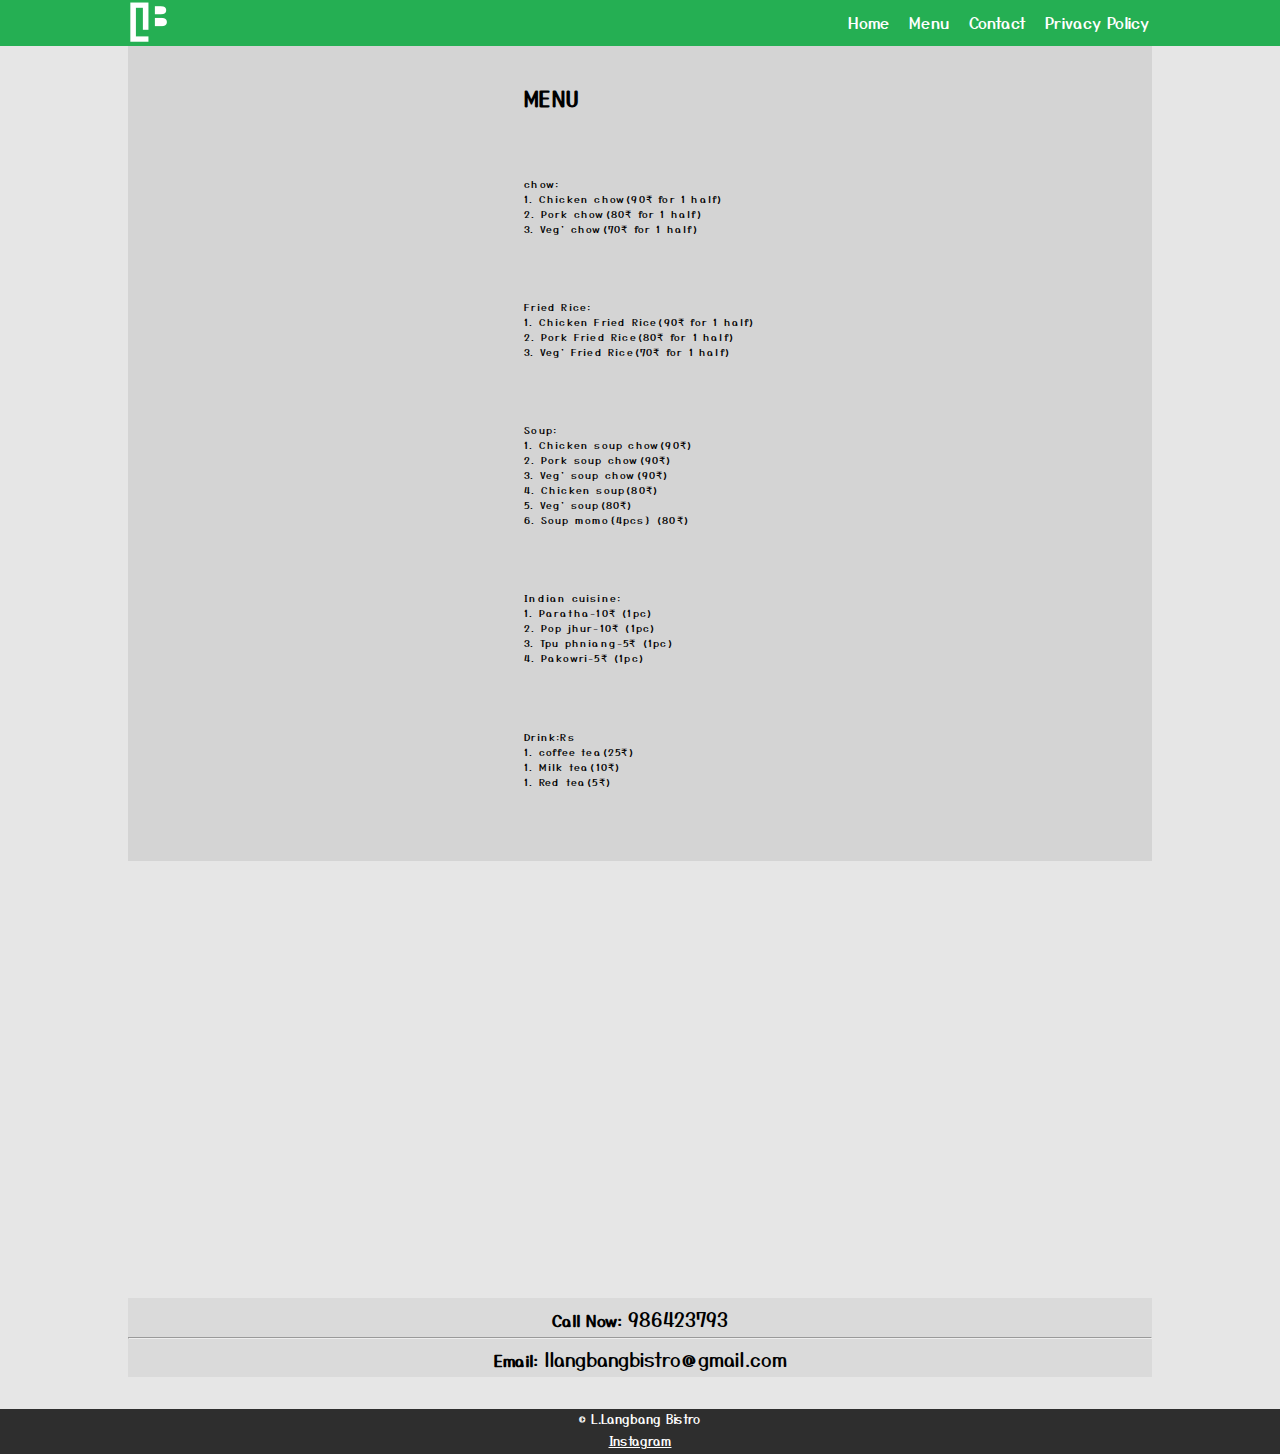
==== commit d68e5788: "fix the footer" ====
--- a/menu.html
+++ b/menu.html
@@ -108,25 +108,13 @@
 <footer>
         
         <section class="footer-content">
-          <div class="address"> 
-            <P>Time:</p>       
-            <p>Open at 7am</p>
-            <p>Close at 8pm</p>
-          </div>
 
-          <div class="address"> 
-            <p>Address:</p>       
-            <p>Shangpung</p>
-            <p>Moosyiem</p>
-          </div>
-
+          <div class="crght">&#169; L.Langbang Bistro</div>
           <div class="info">
-            <p><a href="#">facebook</a></p>
             <p><a href="https://www.instagram.com/langbangbistro/" target="_blank">Instagram</a></p>
           </div>
 
         </section>
-        <div class="crght">&#169; L.Langbang Bistro</div>
 
       </footer> 
 
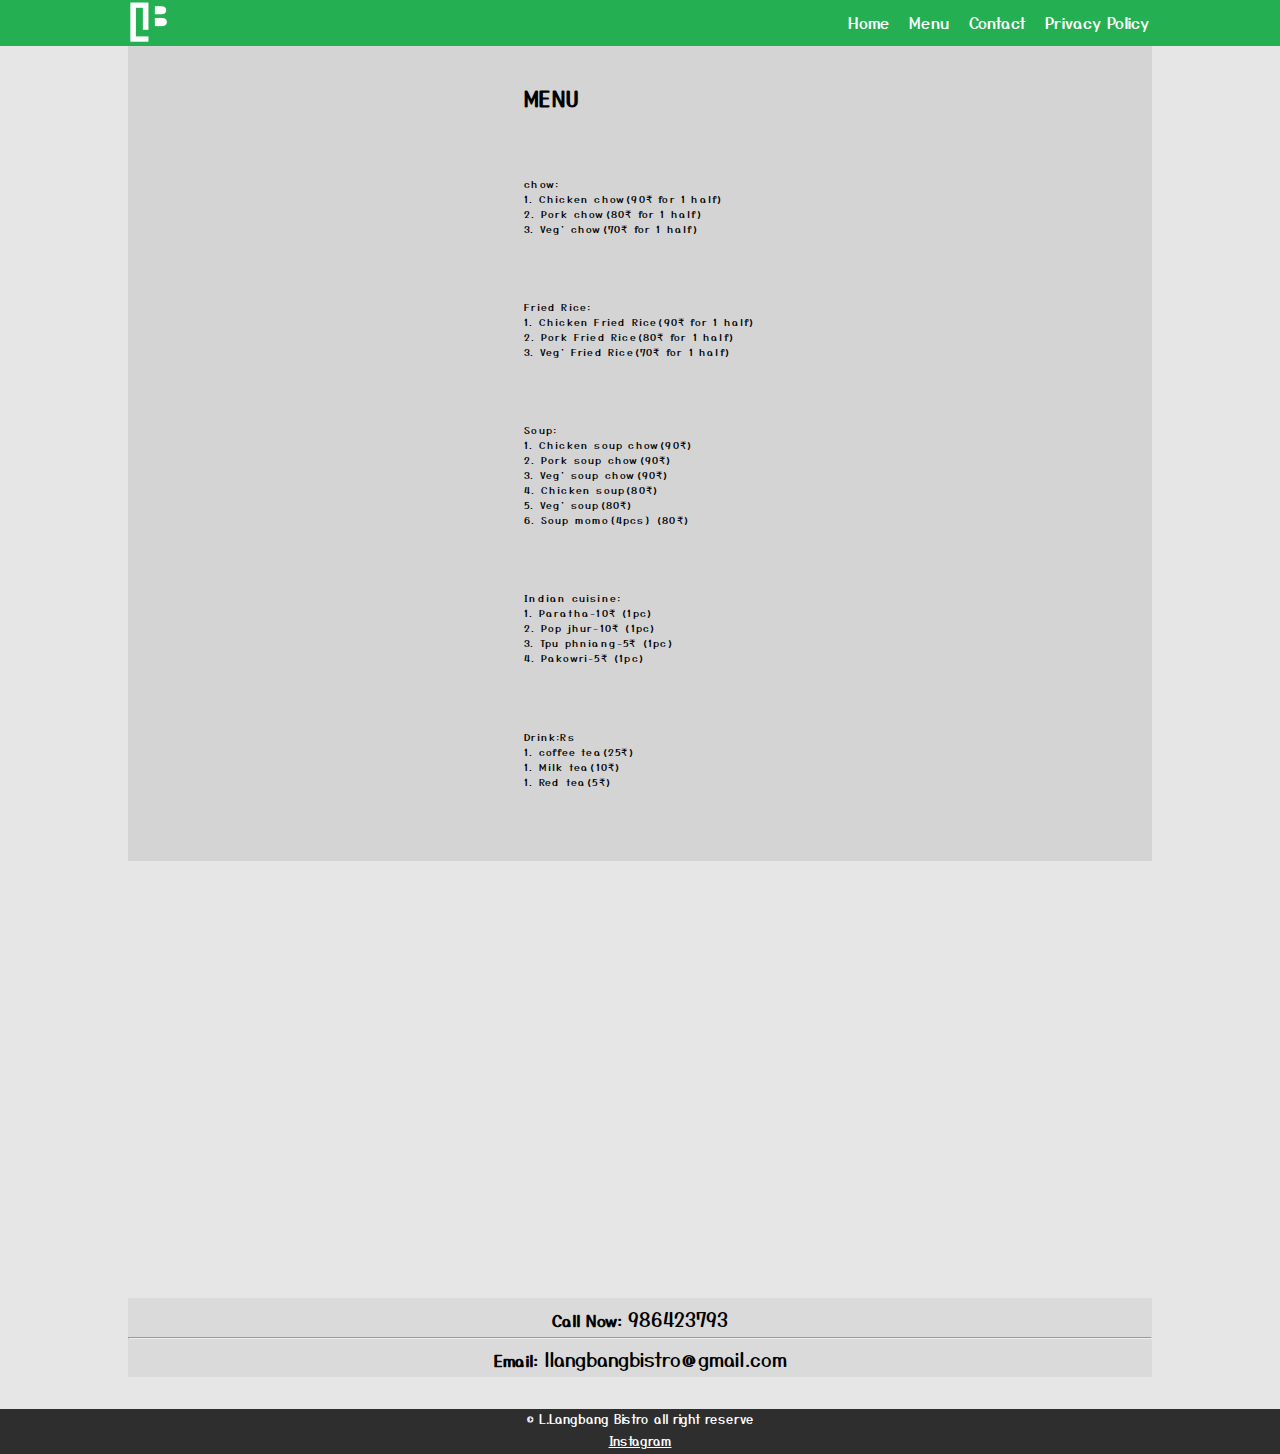
==== commit e63adf27: "fix the footer" ====
--- a/menu.html
+++ b/menu.html
@@ -109,7 +109,7 @@
         
         <section class="footer-content">
 
-          <div class="crght">&#169; L.Langbang Bistro</div>
+          <div class="crght">&#169; L.Langbang Bistro all right reserve</div>
           <div class="info">
             <p><a href="https://www.instagram.com/langbangbistro/" target="_blank">Instagram</a></p>
           </div>
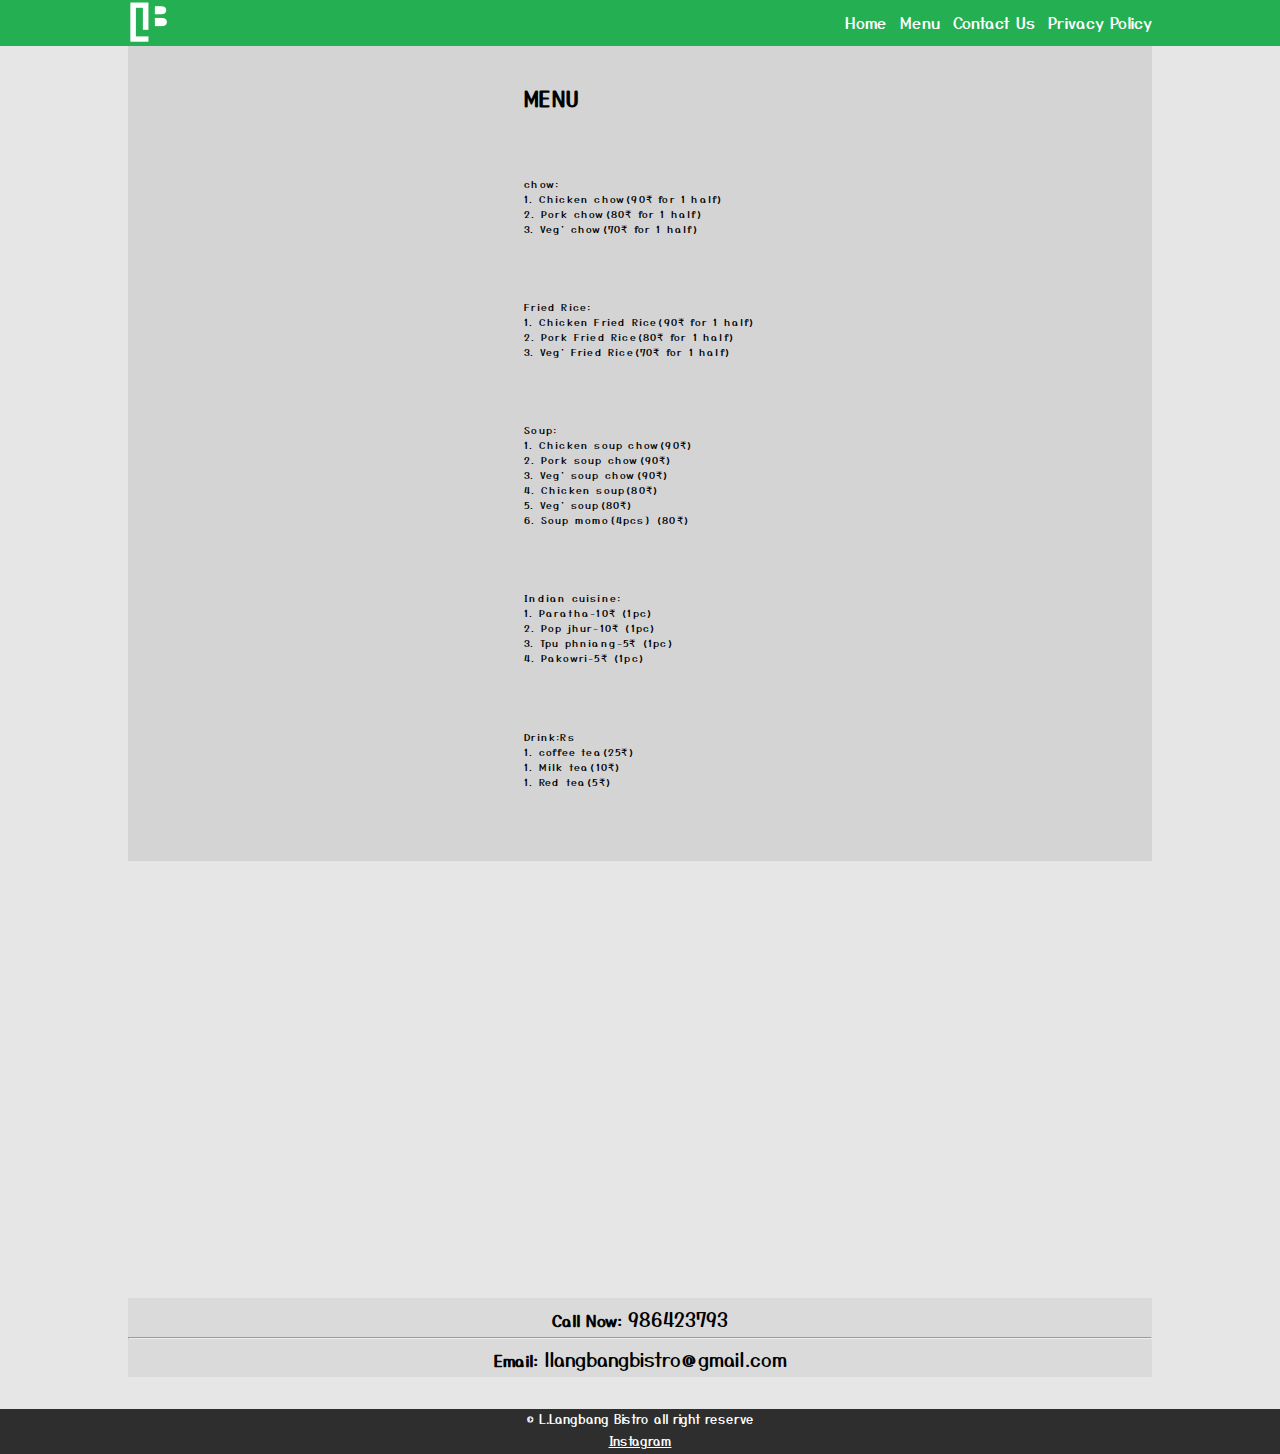
==== commit d67ab74f: "add a privacy policy page" ====
--- a/menu.html
+++ b/menu.html
@@ -20,8 +20,8 @@
         <ul class="nav"  id="nv">
           <a href="index.html"><li>Home</li></a>
 		      <a href="menu.html"><li>Menu</li></a>
-          <a href="#cont" id="cntac"><li>Contact</li></a>
-          <a href="" id="prv"><li>Privacy Policy</li></a>
+          <a href="#cont" id="cntac"><li>Contact Us</li></a>
+          <a href="prvplcy.html" id="prv"><li>Privacy Policy</li></a>
         </ul>
       </div>
 	  <div class="burger" id="navop">
--- a/css/style.css
+++ b/css/style.css
@@ -158,24 +158,19 @@
   
 /* end homepage */
 
-.gallery {
-    display: grid;
-    grid-template-columns: repeat(auto-fit, minmax(100px,1fr));
-    grid-column-gap: 2px;
-    grid-row-gap: 2px;
-    padding: 2px;
-}
-.gallery img{
-    width: 100%;
-}
-.gcontainer{
-    text-align: center;
-    background-color:  rgb(218, 218, 218);
-    color: #1a1a1a;
-    letter-spacing: .2em;
-    margin-top: 1em;
-}
-
+/* privacy policy */
+
+.prv{
+    display: flex;
+    flex-direction: column;
+    justify-content: space-around;
+    height: 80em;
+    padding-top: 2em;
+}
+.prv div{
+    padding: 1em;
+}
+/* end privacy policy */
 
 /* start footer */
 footer {
@@ -478,7 +473,7 @@
         position: absolute;
         right: 0px;
         width: 60%;
-        height: 94vh;
+        height: 98vh;
         margin-top: 2.9em;
         overflow: hidden;
         transform: translatex(100%);
@@ -677,8 +672,16 @@
         }
 
         /* time and adress */
+
+
+        /* privacy policy */
+        .prv{
+            font-size: 1.6em;
+        }
+        /* end privacy policy */
     
     /* end homepage */
+
 
 
 /* start footer */
@@ -911,8 +914,12 @@
 }
 
         
-
-    
+/* privacy policy */
+.prv{
+    font-size: 1.2em;
+}
+/* end privacy policy     */
+
     /* end homepage */
 
 
@@ -1912,6 +1919,14 @@
 .menupg{
     font-size: .8em;
 }
+
+
+/* privacy policy */
+.prv{
+    height: 210vh;
+    font-size: .9em;
+}
+/* end privacy policy */
         /* start footer */
         footer {
             margin-top: 2rem;
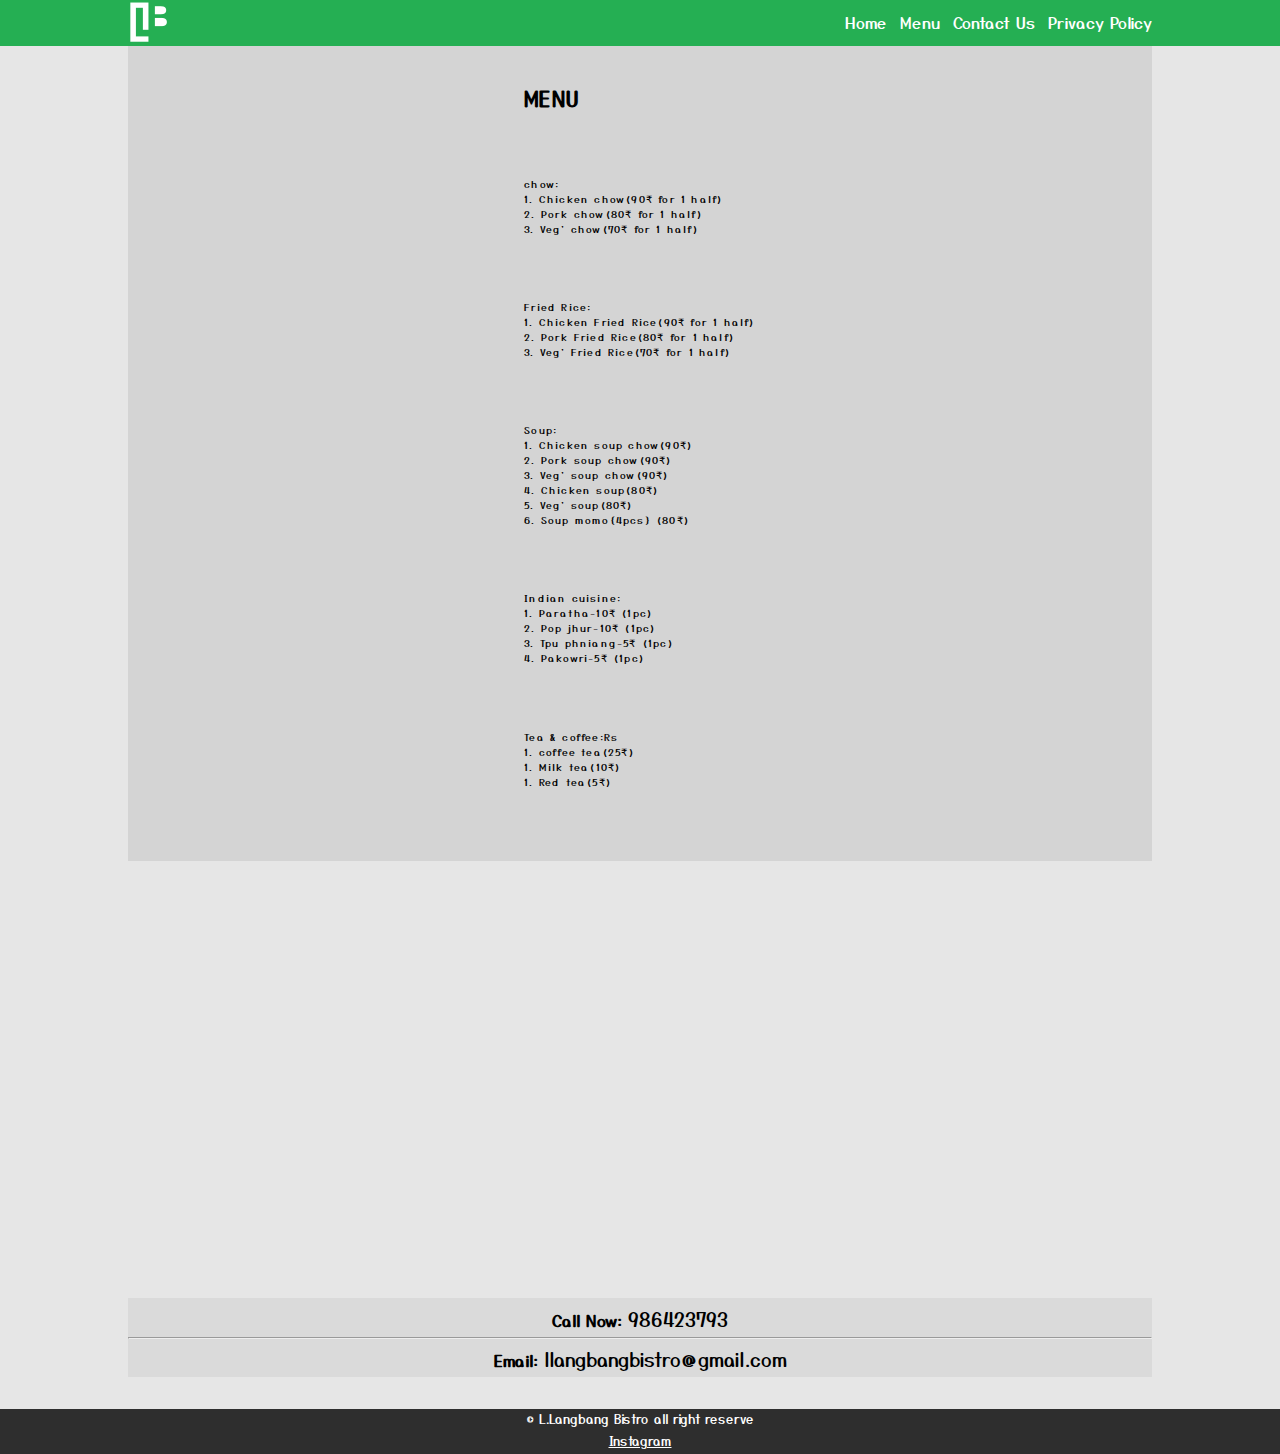
==== commit 79290f7e: "change in the tea section" ====
--- a/menu.html
+++ b/menu.html
@@ -4,7 +4,7 @@
 <head>
     <meta charset='utf-8'>
     <meta http-equiv='X-UA-Compatible' content='IE=edge'>
-    <title>L.Langbang Bistro Website</title>
+    <title>L.Langbang Bistro</title>
     <meta name='viewport' content='width=device-width, initial-scale=1'>
     <link rel='stylesheet' type='text/css' media='screen' href='css/style.css'>
     <link href="https://fonts.googleapis.com/css2?family=Yusei+Magic&display=swap" rel="stylesheet">
@@ -31,9 +31,6 @@
 	  </div>
     </nav>
 </header>
-
-<div id="mbo-d">
-</div>
 	
 	<main>
 
@@ -69,7 +66,7 @@
                   <p>4. Pakowri-5&#8377; (1pc)</p>
             </div>
 
-            <div>Drink:Rs
+            <div>Tea & coffee:Rs
                   <p>1. coffee tea(25&#8377;)</p>	
                   <p>1. Milk tea(10&#8377;)</p>	
                   <p>1. Red tea(5&#8377;)</p>	
@@ -89,7 +86,7 @@
 
 
 
-<section id="cont">
+  <section id="cont">
 		<div class="phone">
 			<a href="tel:986423793"><b>Call Now:</b>
       <span>986423793</span>
--- a/css/style.css
+++ b/css/style.css
@@ -472,7 +472,7 @@
         align-items: center;
         position: absolute;
         right: 0px;
-        width: 60%;
+        width: 100%;
         height: 98vh;
         margin-top: 2.9em;
         overflow: hidden;
@@ -735,7 +735,7 @@
         align-items: center;
         position: absolute;
         right: 0px;
-        width: 60%;
+        width: 100%;
         height: 96vh;
         margin-top: 2.9em;
         overflow: hidden;
@@ -978,7 +978,7 @@
         align-items: center;
         position: absolute;
         right: 0px;
-        width: 60%;
+        width: 100%;
         height: 94vh;
         margin-top: 2.9em;
         overflow: hidden;
@@ -1258,7 +1258,7 @@
         position: absolute;
         right: 0px;
         height: 94vh;
-        width: 60%;
+        width: 100%;
         margin-top: 2.9em;
         overflow: hidden;
         transform: translatex(100%);
@@ -1269,6 +1269,7 @@
         background-color: rgb(37, 175, 83);
         margin-top: 2.9em;
         transition: transform 0.4s;
+        
     }
     .burger{
         display: flex;
@@ -1507,7 +1508,7 @@
         position: absolute;
         right: 0px;
         height: 94vh;
-        width: 60%;
+        width: 100%;
         margin-top: 2em;
         overflow: hidden;
         transform: translatex(100%);
@@ -1734,7 +1735,7 @@
         align-items: center;
         position: absolute;
         right: 0px;
-        width: 60%;
+        width: 100%;
         height: 95vh;
         margin-top: 2em;
         overflow: hidden;
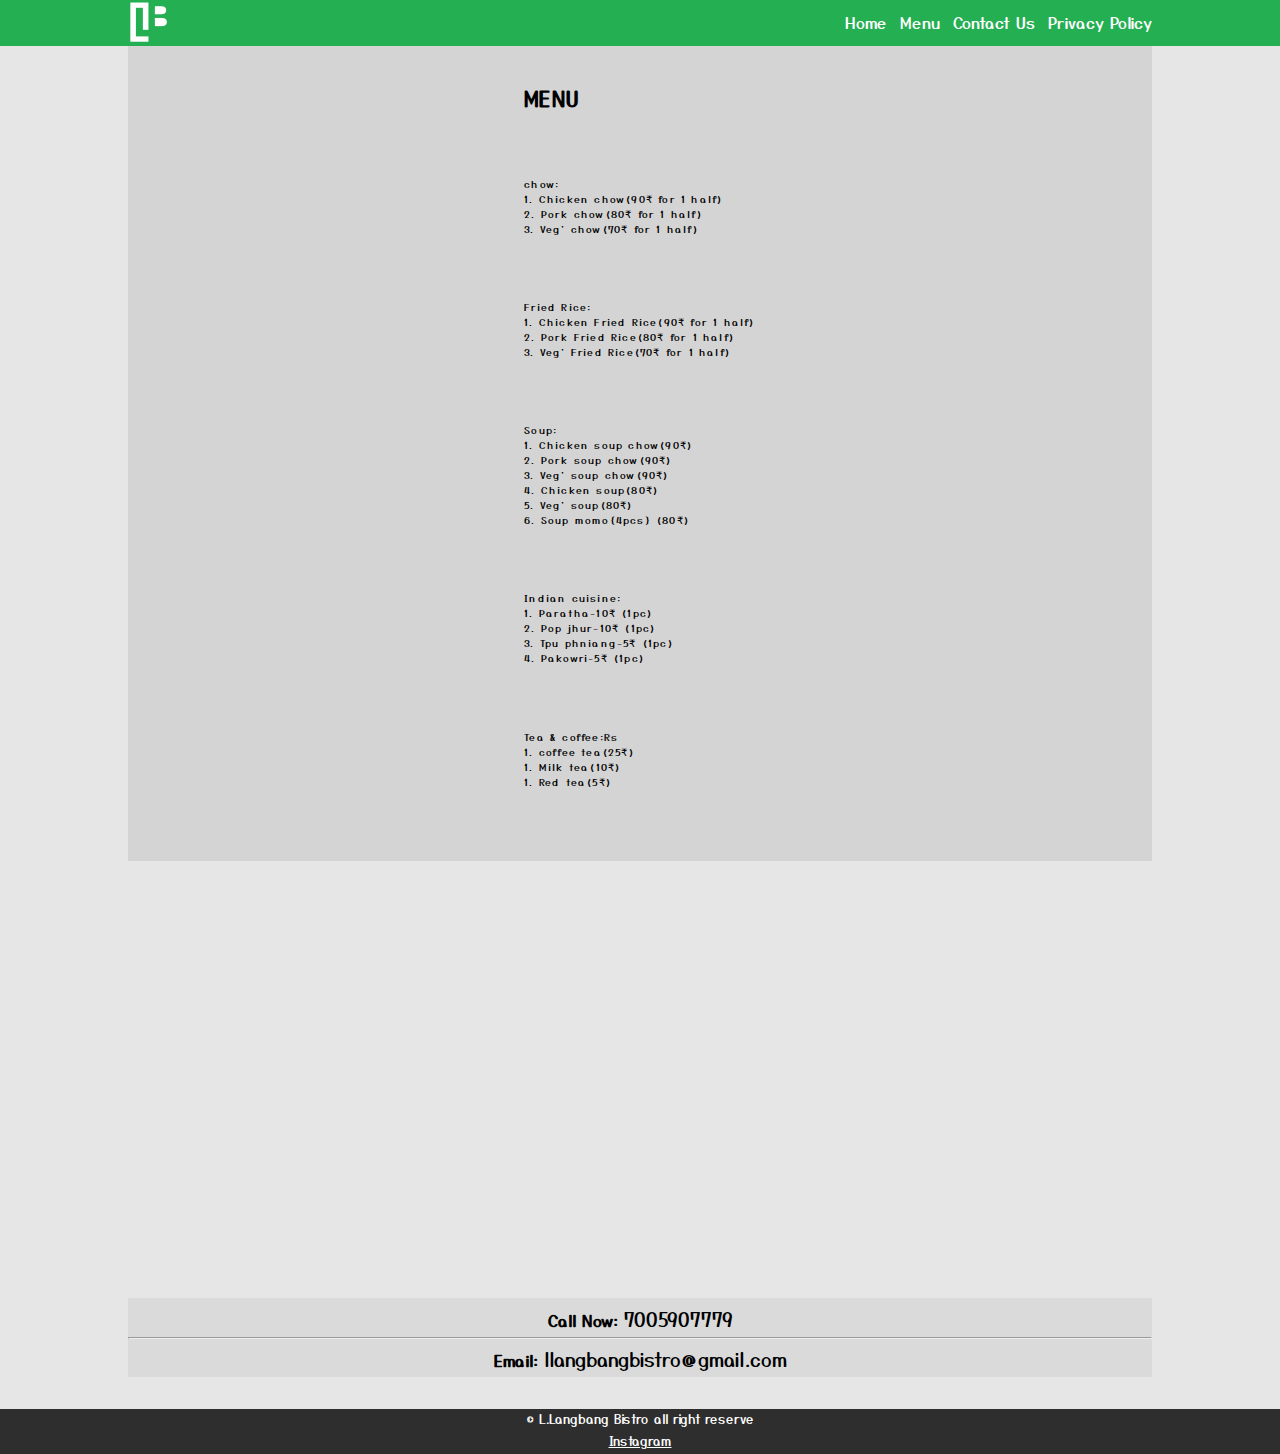
==== commit 496b02f7: "Update menu.html" ====
--- a/menu.html
+++ b/menu.html
@@ -88,8 +88,8 @@
 
   <section id="cont">
 		<div class="phone">
-			<a href="tel:986423793"><b>Call Now:</b>
-      <span>986423793</span>
+			<a href="tel:7005907779"><b>Call Now:</b>
+      <span>7005907779</span>
       </a>
     </div>
     <hr>
@@ -119,4 +119,4 @@
    <script src="./js/script.js"></script> 
 </body>
 
-</html>+</html>
